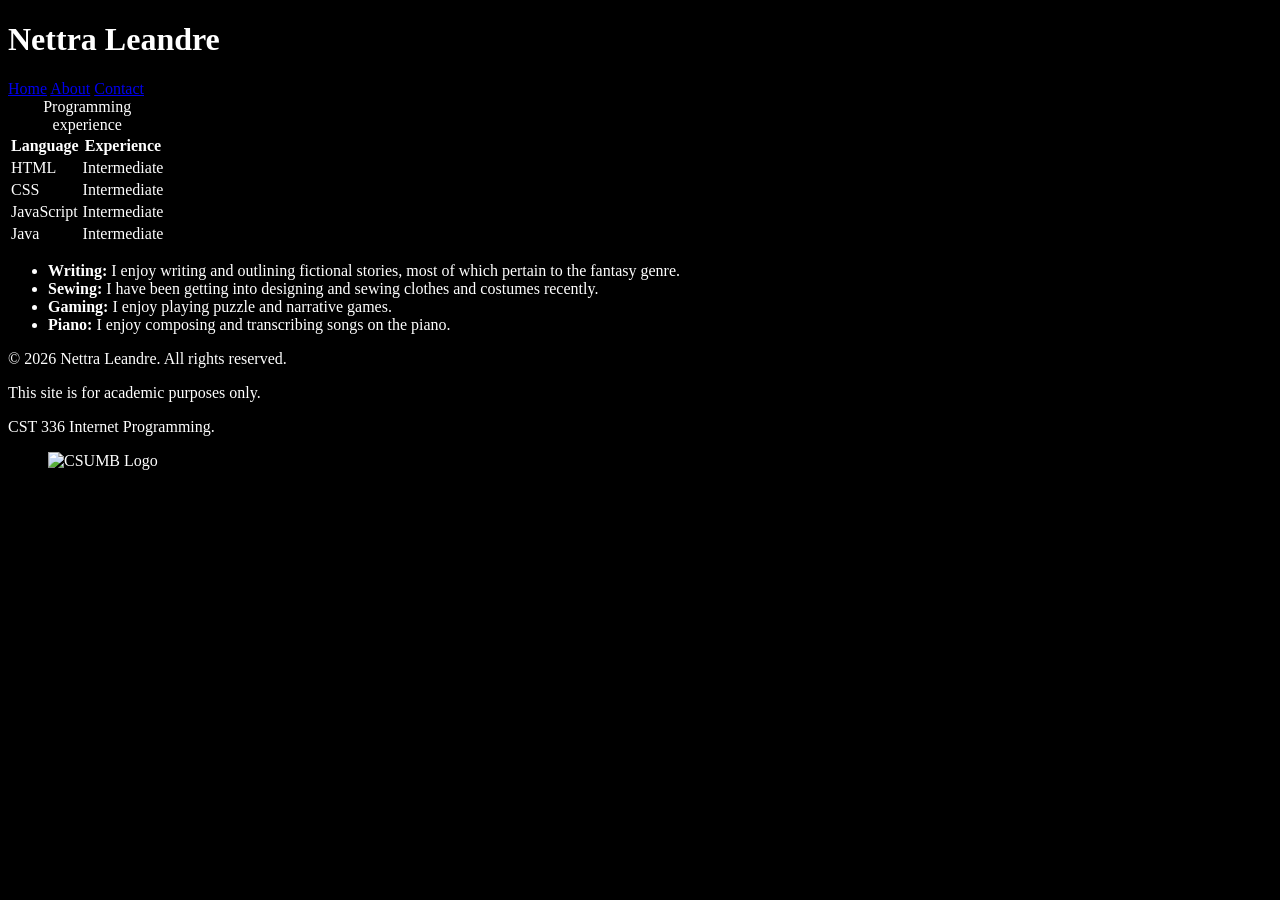
==== about.html @ d6363898 "Add files via upload" ====
<!DOCTYPE html>
<html lang="en">

<head >
  <meta charset="UTF-8">
  <meta name="viewport" content="width=device-width, initial-scale=1.0">
  <title>Nettra Leandre | Portfolio</title>
  <style>
   </style>
   <link rel="stylesheet" href="css/styles.css">
</head>

<body style="background-color:black; color:white">
    <header>
        <h1>Nettra Leandre</h1>            
        <nav>
            <a href="index.html">Home</a>
            <a href="about.html" class="current">About</a>
            <a href="contact.html">Contact</a>
        </nav>
    </header>

    <main id="about-main">
        <table>
            <caption>Programming experience</caption>
            <thead>
                <tr id="table-header">
                    <th scope="col">Language</th>
                    <th scope="col">Experience</th>
                </tr>
            </thead>
            <tbody>
                <tr class="table-row">
                    <td>HTML</td>
                    <td>Intermediate</td>
                </tr>
                <tr class="table-row">
                    <td>CSS</td>
                    <td>Intermediate</td>
                </tr>
                <tr class="table-row">
                    <td>JavaScript</td>
                    <td>Intermediate</td>
                </tr>
                <tr class="table-row">
                    <td>Java</td>
                    <td>Intermediate</td>
                </tr>
            </tbody>
        </table>

        <ul class="u-list">
            <li><strong>Writing: </strong>I enjoy writing and outlining fictional stories, most of which pertain to the fantasy genre.</li>
            <li><strong>Sewing: </strong>I have been getting into designing and sewing clothes and costumes recently.</li>
            <li><strong>Gaming: </strong>I enjoy playing puzzle and narrative games.</li>
            <li><strong>Piano: </strong>I enjoy composing and transcribing songs on the piano.</li>
        </ul>
    </main>

    <footer>
        <p>&copy; 2026 Nettra Leandre. All rights reserved.</p>
        <p>This site is for academic purposes only.</p>
        <p>CST 336 Internet Programming.</p>
        <figure>
            <img src="img/logo.jpg" alt="CSUMB Logo" class="logo">
        </figure>
    </footer>
</body>

</html>
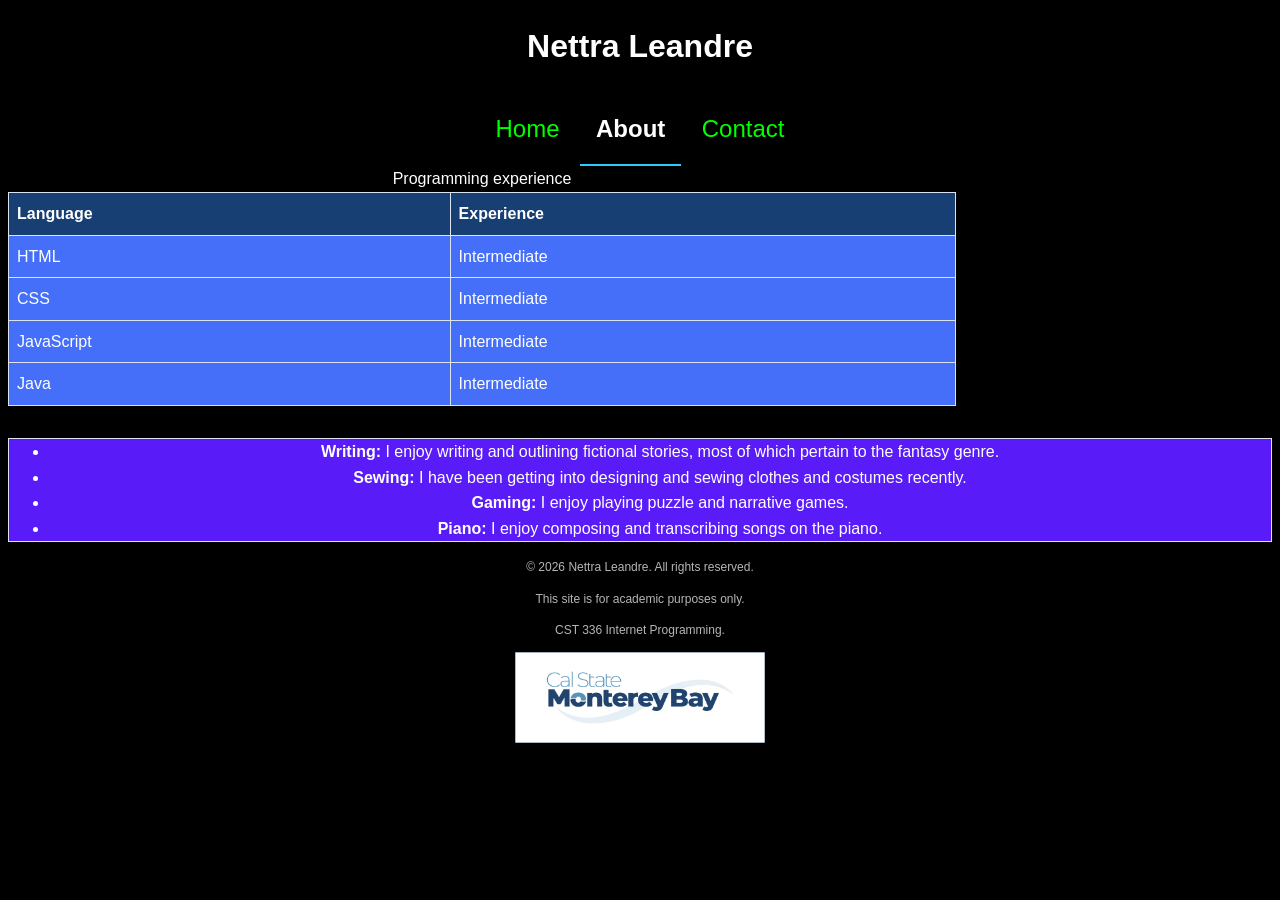
==== commit 1ecf937b: "Add files via upload" ====
--- a/about.html
+++ b/about.html
@@ -7,7 +7,7 @@
   <title>Nettra Leandre | Portfolio</title>
   <style>
    </style>
-   <link rel="stylesheet" href="css/styles.css">
+   <link rel="stylesheet" href="styles.css">
 </head>
 
 <body style="background-color:black; color:white">
@@ -62,7 +62,7 @@
         <p>This site is for academic purposes only.</p>
         <p>CST 336 Internet Programming.</p>
         <figure>
-            <img src="img/logo.jpg" alt="CSUMB Logo" class="logo">
+            <img src="logo.jpg" alt="CSUMB Logo" class="logo">
         </figure>
     </footer>
 </body>
--- a/styles.css
+++ b/styles.css
@@ -0,0 +1,87 @@
+body {
+    background-color: #000000;
+    color: #FFFFFF; /* Set text color to white for contrast */
+    font-family: Arial, sans-serif;
+    line-height: 1.6;  /* Set line height for better readability */
+}
+
+header, nav, main, footer {
+  text-align: center;
+}
+
+nav a {
+  display: inline-block;
+  padding: 1rem;
+  font-size: 1.5rem;
+  color: #00FF00;
+  text-decoration: none; /* Remove underline from links */
+}
+
+nav a:hover {
+  color: #fff;
+  background-color: #173f73;
+  font-size: 2rem;
+  border-bottom: 2px solid orange;
+}
+
+main {
+  display: flex; /* Use Flexbox for layout */
+  justify-content: center; /* Center the items horizontally */
+  gap: 2rem;
+  flex-wrap: wrap; /* Allow items to wrap on smaller screens */
+}
+
+footer {
+    font-size: 12px;
+    color: #b7b5b5;
+}
+
+nav a.current {
+    color: #ffffff;
+    font-weight: bold;
+    border-bottom: 2px solid #2bcaff;
+}
+
+#about-main {
+  display: block; /* Override the flex display for the about page */
+  margin: 0 auto; /* Center the content horizontally */
+}
+
+#table-header {
+  background-color: #173f73; /* Dark blue background for header */
+  color: #FFFFFF; /* White text for header */
+}
+
+.table-row {
+  background-color: #456ff9; /* Light gray background for rows */
+} 
+
+table{
+  border-collapse: collapse; /* Collapse borders into a single border */
+  margin-bottom: 2rem; /* Add some space below the table */
+  width: 75%;
+} 
+
+th, td {
+  border: 1px solid #dbe4f0; /* Add a border to the table, header cells, and data cells */
+  padding: 0.5rem; /* Add padding to cells for better readability */
+  text-align: left; /* Align text to the left */
+}
+
+.u-list {
+    border: 1px solid #dbe4f0;
+  background-color: #5a1bf9; /* Light gray background for rows */
+} 
+
+iframe {
+  display: block;
+  width: min(100%, 40rem);
+  min-height: 40rem;
+  margin: 0 auto;
+  border: 1px solid #dbe4f0;
+}
+
+.logo {
+  width: 250px;
+  height: auto;
+}
